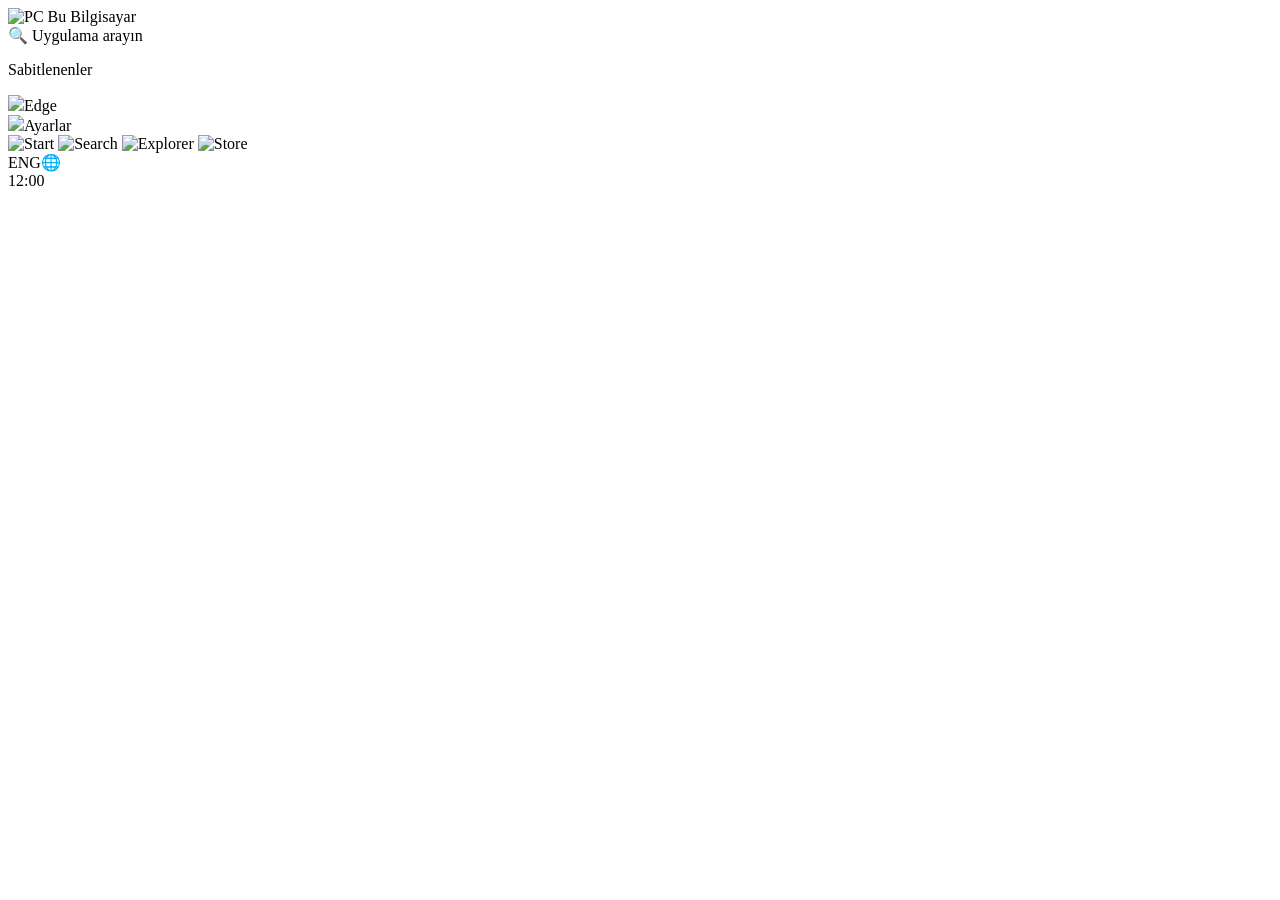
==== index.html @ 8a99611f "Create index.html" ====
<!DOCTYPE html>
<html lang="tr">
<head>
    <meta charset="UTF-8">
    <meta name="viewport" content="width=device-width, initial-scale=1.0">
    <title>Windows 11 Simulator</title>
    <link rel="stylesheet" href="style.css">
</head>
<body>

    <div id="desktop">
        <div class="shortcut" data-app="pc">
            <img src="https://win11.blueedge.me/img/icon/win/explorer.png" alt="PC">
            <span>Bu Bilgisayar</span>
        </div>

        </div>

    <div id="start-menu" class="hidden">
        <div class="start-content">
            <div class="search-bar">🔍 Uygulama arayın</div>
            <div class="pinned-apps">
                <p>Sabitlenenler</p>
                <div class="apps-grid">
                    <div class="app-item"><img src="https://win11.blueedge.me/img/icon/win/edge.png"><span>Edge</span></div>
                    <div class="app-item"><img src="https://win11.blueedge.me/img/icon/win/settings.png"><span>Ayarlar</span></div>
                </div>
            </div>
        </div>
    </div>

    <nav id="taskbar">
        <div class="taskbar-container">
            <img class="tb-icon start-btn" src="https://win11.blueedge.me/img/icon/win/home.png" alt="Start">
            <img class="tb-icon" src="https://win11.blueedge.me/img/icon/win/search.png" alt="Search">
            <img class="tb-icon" src="https://win11.blueedge.me/img/icon/win/explorer.png" alt="Explorer">
            <img class="tb-icon" src="https://win11.blueedge.me/img/icon/win/store.png" alt="Store">
        </div>
        <div class="system-tray">
            <div class="tray-icons"><span>ENG</span><span>🌐</span></div>
            <div class="clock" id="clock">12:00</div>
        </div>
    </nav>

    <script src="script.js"></script>
</body>
</html>
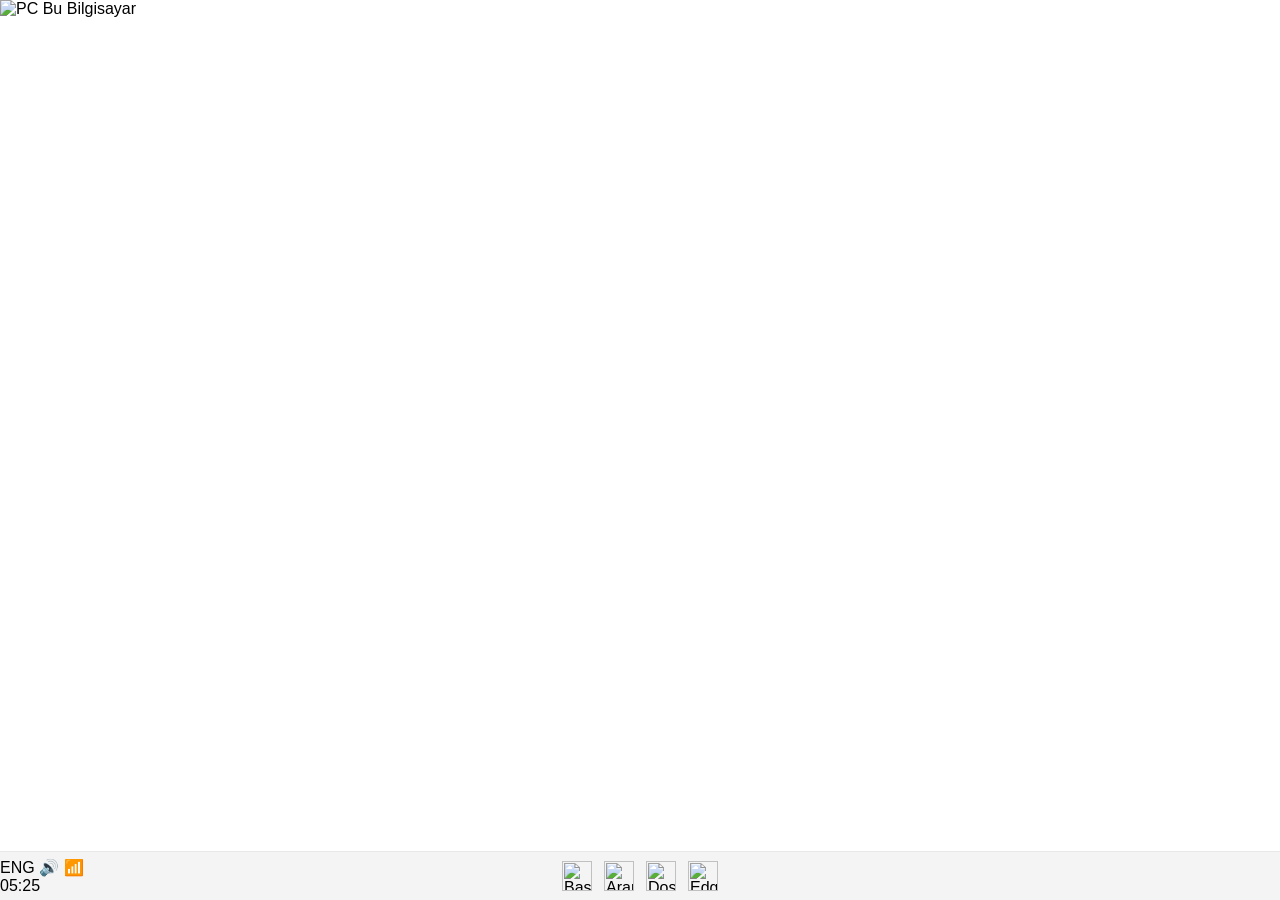
==== commit cfbc43ad: "Update index.html" ====
--- a/index.html
+++ b/index.html
@@ -9,21 +9,25 @@
 <body>
 
     <div id="desktop">
-        <div class="shortcut" data-app="pc">
-            <img src="https://win11.blueedge.me/img/icon/win/explorer.png" alt="PC">
+        <div class="shortcut" ondblclick="createWindow('Bu Bilgisayar')">
+            <img src="https://raw.githubusercontent.com/blueedgetechno/windows11/master/public/img/icon/win/explorer.png" alt="PC">
             <span>Bu Bilgisayar</span>
         </div>
-
-        </div>
+    </div>
 
     <div id="start-menu" class="hidden">
         <div class="start-content">
-            <div class="search-bar">🔍 Uygulama arayın</div>
-            <div class="pinned-apps">
-                <p>Sabitlenenler</p>
+            <input type="text" class="search-bar" placeholder="🔍 Uygulama, ayar ve belge arayın">
+            <div class="pinned-section">
+                <div class="pinned-header">
+                    <span>Sabitlenenler</span>
+                    <button class="all-apps">Tüm uygulamalar ></button>
+                </div>
                 <div class="apps-grid">
-                    <div class="app-item"><img src="https://win11.blueedge.me/img/icon/win/edge.png"><span>Edge</span></div>
-                    <div class="app-item"><img src="https://win11.blueedge.me/img/icon/win/settings.png"><span>Ayarlar</span></div>
+                    <div class="app-item"><img src="https://raw.githubusercontent.com/blueedgetechno/windows11/master/public/img/icon/win/edge.png"><span>Edge</span></div>
+                    <div class="app-item"><img src="https://raw.githubusercontent.com/blueedgetechno/windows11/master/public/img/icon/win/settings.png"><span>Ayarlar</span></div>
+                    <div class="app-item"><img src="https://raw.githubusercontent.com/blueedgetechno/windows11/master/public/img/icon/win/store.png"><span>Store</span></div>
+                    <div class="app-item"><img src="https://raw.githubusercontent.com/blueedgetechno/windows11/master/public/img/icon/win/mail.png"><span>Posta</span></div>
                 </div>
             </div>
         </div>
@@ -31,14 +35,19 @@
 
     <nav id="taskbar">
         <div class="taskbar-container">
-            <img class="tb-icon start-btn" src="https://win11.blueedge.me/img/icon/win/home.png" alt="Start">
-            <img class="tb-icon" src="https://win11.blueedge.me/img/icon/win/search.png" alt="Search">
-            <img class="tb-icon" src="https://win11.blueedge.me/img/icon/win/explorer.png" alt="Explorer">
-            <img class="tb-icon" src="https://win11.blueedge.me/img/icon/win/store.png" alt="Store">
+            <img class="tb-icon start-btn" src="https://raw.githubusercontent.com/blueedgetechno/windows11/master/public/img/icon/win/home.png" title="Başlat">
+            <img class="tb-icon" src="https://raw.githubusercontent.com/blueedgetechno/windows11/master/public/img/icon/win/search.png" title="Arama">
+            <img class="tb-icon" src="https://raw.githubusercontent.com/blueedgetechno/windows11/master/public/img/icon/win/explorer.png" title="Dosya Gezgini" onclick="createWindow('Bu Bilgisayar')">
+            <img class="tb-icon" src="https://raw.githubusercontent.com/blueedgetechno/windows11/master/public/img/icon/win/edge.png" title="Edge">
         </div>
+        
         <div class="system-tray">
-            <div class="tray-icons"><span>ENG</span><span>🌐</span></div>
-            <div class="clock" id="clock">12:00</div>
+            <div class="tray-icons">
+                <span>ENG</span>
+                <span>🔊</span>
+                <span>📶</span>
+            </div>
+            <div class="clock" id="clock">00:00</div>
         </div>
     </nav>
 
--- a/style.css
+++ b/style.css
@@ -0,0 +1,63 @@
+:root {
+    --mica-bg: rgba(255, 255, 255, 0.7);
+    --taskbar-bg: rgba(243, 243, 243, 0.85);
+    --accent: #0078d4;
+}
+
+body {
+    margin: 0;
+    height: 100vh;
+    background: url('https://raw.githubusercontent.com/blueedgetechno/windows11/master/public/img/wallpaper/default/img0.jpg') center/cover;
+    font-family: 'Segoe UI', Tahoma, Geneva, Verdana, sans-serif;
+    overflow: hidden;
+}
+
+/* Görev Çubuğu */
+#taskbar {
+    position: fixed; bottom: 0; width: 100%; height: 48px;
+    background: var(--taskbar-bg); backdrop-filter: blur(20px);
+    display: flex; justify-content: space-between; align-items: center;
+    z-index: 1000; border-top: 1px solid rgba(0,0,0,0.05);
+}
+
+.taskbar-container {
+    position: absolute; left: 50%; transform: translateX(-50%);
+    display: flex; align-items: center; height: 100%;
+}
+
+.tb-icon {
+    width: 30px; height: 30px; padding: 6px;
+    transition: all 0.2s cubic-bezier(0.1, 0.9, 0.2, 1);
+}
+
+.tb-icon:hover { background: white; border-radius: 4px; transform: scale(1.1); }
+
+/* Başlat Menüsü */
+#start-menu {
+    position: fixed; bottom: 60px; left: 50%; transform: translateX(-50%) translateY(100vh);
+    width: 520px; height: 600px; background: var(--mica-bg);
+    backdrop-filter: blur(40px); border-radius: 12px;
+    border: 1px solid rgba(255,255,255,0.3); transition: transform 0.4s cubic-bezier(0.1, 0.9, 0.2, 1);
+    z-index: 999;
+}
+
+#start-menu.show { transform: translateX(-50%) translateY(0); }
+
+/* Pencere (Window) Tasarımı */
+.window {
+    position: absolute; width: 600px; height: 400px;
+    background: white; border-radius: 8px; box-shadow: 0 12px 40px rgba(0,0,0,0.25);
+    display: flex; flex-direction: column; overflow: hidden;
+}
+
+.win-titlebar {
+    height: 40px; background: #f3f3f3; display: flex;
+    justify-content: space-between; align-items: center; padding: 0 12px;
+    cursor: default;
+}
+
+.win-controls div {
+    display: inline-block; width: 35px; text-align: center; line-height: 40px; cursor: pointer;
+}
+
+.win-controls .close:hover { background: #e81123; color: white; }
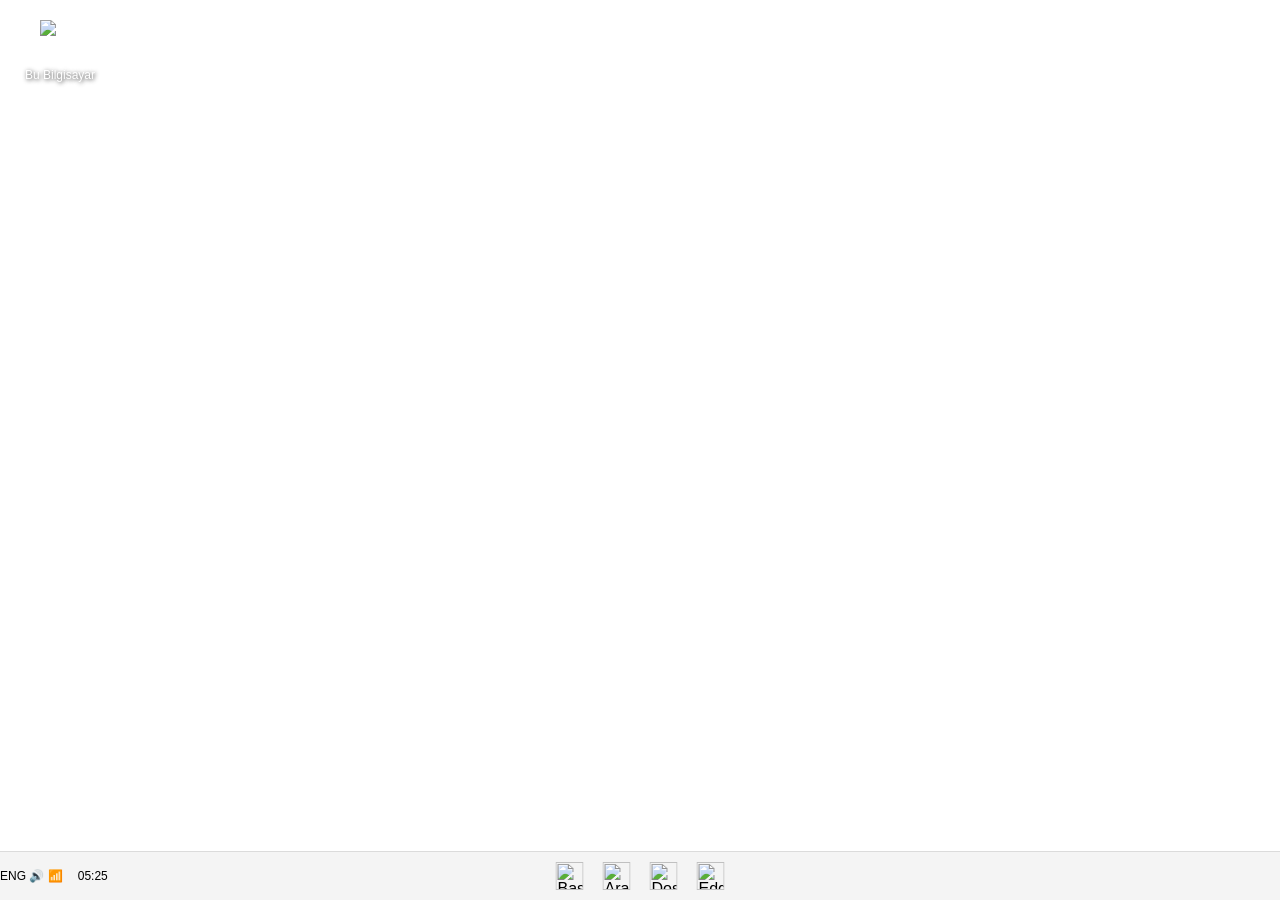
==== commit 8f0d9bdb: "Update index.html" ====
--- a/index.html
+++ b/index.html
@@ -5,12 +5,18 @@
     <meta name="viewport" content="width=device-width, initial-scale=1.0">
     <title>Windows 11 Simulator</title>
     <link rel="stylesheet" href="style.css">
+    <style>
+        /* CSS dosyasını yüklerken bozulma ihtimaline karşı ikon boyutlarını buraya da ekliyorum */
+        .shortcut img { width: 40px !important; height: 40px !important; }
+        .tb-icon { width: 28px !important; height: 28px !important; }
+        .app-item img { width: 32px !important; height: 32px !important; }
+    </style>
 </head>
 <body>
 
     <div id="desktop">
         <div class="shortcut" ondblclick="createWindow('Bu Bilgisayar')">
-            <img src="https://raw.githubusercontent.com/blueedgetechno/windows11/master/public/img/icon/win/explorer.png" alt="PC">
+            <img src="https://n98540638-beep.github.io/win11/img/explorer.png" alt="PC">
             <span>Bu Bilgisayar</span>
         </div>
     </div>
@@ -24,10 +30,10 @@
                     <button class="all-apps">Tüm uygulamalar ></button>
                 </div>
                 <div class="apps-grid">
-                    <div class="app-item"><img src="https://raw.githubusercontent.com/blueedgetechno/windows11/master/public/img/icon/win/edge.png"><span>Edge</span></div>
-                    <div class="app-item"><img src="https://raw.githubusercontent.com/blueedgetechno/windows11/master/public/img/icon/win/settings.png"><span>Ayarlar</span></div>
-                    <div class="app-item"><img src="https://raw.githubusercontent.com/blueedgetechno/windows11/master/public/img/icon/win/store.png"><span>Store</span></div>
-                    <div class="app-item"><img src="https://raw.githubusercontent.com/blueedgetechno/windows11/master/public/img/icon/win/mail.png"><span>Posta</span></div>
+                    <div class="app-item"><img src="https://n98540638-beep.github.io/win11/img/edge.png"><span>Edge</span></div>
+                    <div class="app-item"><img src="https://n98540638-beep.github.io/win11/img/settings.png"><span>Ayarlar</span></div>
+                    <div class="app-item"><img src="https://n98540638-beep.github.io/win11/img/store.png"><span>Store</span></div>
+                    <div class="app-item"><img src="https://n98540638-beep.github.io/win11/img/mail.png"><span>Posta</span></div>
                 </div>
             </div>
         </div>
@@ -35,10 +41,10 @@
 
     <nav id="taskbar">
         <div class="taskbar-container">
-            <img class="tb-icon start-btn" src="https://raw.githubusercontent.com/blueedgetechno/windows11/master/public/img/icon/win/home.png" title="Başlat">
-            <img class="tb-icon" src="https://raw.githubusercontent.com/blueedgetechno/windows11/master/public/img/icon/win/search.png" title="Arama">
-            <img class="tb-icon" src="https://raw.githubusercontent.com/blueedgetechno/windows11/master/public/img/icon/win/explorer.png" title="Dosya Gezgini" onclick="createWindow('Bu Bilgisayar')">
-            <img class="tb-icon" src="https://raw.githubusercontent.com/blueedgetechno/windows11/master/public/img/icon/win/edge.png" title="Edge">
+            <img class="tb-icon start-btn" src="https://n98540638-beep.github.io/win11/img/home.png" title="Başlat">
+            <img class="tb-icon" src="https://n98540638-beep.github.io/win11/img/search.png" title="Arama">
+            <img class="tb-icon" src="https://n98540638-beep.github.io/win11/img/explorer.png" title="Dosya Gezgini" onclick="createWindow('Bu Bilgisayar')">
+            <img class="tb-icon" src="https://n98540638-beep.github.io/win11/img/edge.png" title="Edge">
         </div>
         
         <div class="system-tray">
--- a/style.css
+++ b/style.css
@@ -1,63 +1,74 @@
 :root {
-    --mica-bg: rgba(255, 255, 255, 0.7);
-    --taskbar-bg: rgba(243, 243, 243, 0.85);
-    --accent: #0078d4;
+    --mica: rgba(255, 255, 255, 0.75);
+    --taskbar: rgba(243, 243, 243, 0.85);
 }
 
-body {
-    margin: 0;
-    height: 100vh;
-    background: url('https://raw.githubusercontent.com/blueedgetechno/windows11/master/public/img/wallpaper/default/img0.jpg') center/cover;
-    font-family: 'Segoe UI', Tahoma, Geneva, Verdana, sans-serif;
-    overflow: hidden;
+body, html {
+    margin: 0; padding: 0; height: 100%; overflow: hidden;
+    font-family: 'Segoe UI', sans-serif;
+    background: url('https://raw.githubusercontent.com/blueedgetechno/windows11/master/public/img/wallpaper/default/img0.jpg') center/cover no-repeat;
 }
+
+/* Masaüstü */
+#desktop { width: 100vw; height: calc(100vh - 48px); position: relative; padding: 10px; }
+
+.shortcut {
+    width: 80px; text-align: center; color: white; padding: 10px;
+    border-radius: 4px; cursor: default; transition: 0.2s;
+}
+.shortcut:hover { background: rgba(255,255,255,0.1); }
+.shortcut img { width: 40px; display: block; margin: 0 auto 5px; }
+.shortcut span { font-size: 12px; text-shadow: 1px 1px 4px rgba(0,0,0,0.8); }
 
 /* Görev Çubuğu */
 #taskbar {
     position: fixed; bottom: 0; width: 100%; height: 48px;
-    background: var(--taskbar-bg); backdrop-filter: blur(20px);
+    background: var(--taskbar); backdrop-filter: blur(20px);
     display: flex; justify-content: space-between; align-items: center;
-    z-index: 1000; border-top: 1px solid rgba(0,0,0,0.05);
+    z-index: 9999; border-top: 1px solid rgba(0,0,0,0.1);
 }
 
 .taskbar-container {
     position: absolute; left: 50%; transform: translateX(-50%);
-    display: flex; align-items: center; height: 100%;
+    display: flex; gap: 5px;
 }
 
 .tb-icon {
-    width: 30px; height: 30px; padding: 6px;
-    transition: all 0.2s cubic-bezier(0.1, 0.9, 0.2, 1);
+    width: 28px; height: 28px; padding: 7px;
+    transition: all 0.2s; border-radius: 4px;
 }
-
-.tb-icon:hover { background: white; border-radius: 4px; transform: scale(1.1); }
+.tb-icon:hover { background: white; transform: scale(1.1); }
 
 /* Başlat Menüsü */
 #start-menu {
-    position: fixed; bottom: 60px; left: 50%; transform: translateX(-50%) translateY(100vh);
-    width: 520px; height: 600px; background: var(--mica-bg);
-    backdrop-filter: blur(40px); border-radius: 12px;
-    border: 1px solid rgba(255,255,255,0.3); transition: transform 0.4s cubic-bezier(0.1, 0.9, 0.2, 1);
-    z-index: 999;
+    position: fixed; bottom: 60px; left: 50%;
+    transform: translateX(-50%) translateY(1000px);
+    width: 520px; height: 580px; background: var(--mica);
+    backdrop-filter: blur(30px); border-radius: 10px;
+    border: 1px solid rgba(255,255,255,0.4);
+    box-shadow: 0 15px 30px rgba(0,0,0,0.2);
+    transition: transform 0.4s cubic-bezier(0.1, 0.8, 0.2, 1);
+    z-index: 999; padding: 30px; box-sizing: border-box;
+}
+#start-menu.show { transform: translateX(-50%) translateY(0); }
+
+.search-bar {
+    width: 100%; padding: 10px 15px; border-radius: 20px;
+    border: 1px solid #ddd; outline: none; margin-bottom: 20px;
 }
 
-#start-menu.show { transform: translateX(-50%) translateY(0); }
+.apps-grid { display: grid; grid-template-columns: repeat(6, 1fr); gap: 15px; margin-top: 20px; }
+.app-item { text-align: center; font-size: 11px; cursor: pointer; }
+.app-item img { width: 32px; margin-bottom: 5px; }
 
-/* Pencere (Window) Tasarımı */
+/* Pencere Stili */
 .window {
-    position: absolute; width: 600px; height: 400px;
-    background: white; border-radius: 8px; box-shadow: 0 12px 40px rgba(0,0,0,0.25);
-    display: flex; flex-direction: column; overflow: hidden;
+    position: absolute; width: 500px; height: 350px;
+    background: white; border-radius: 8px; overflow: hidden;
+    box-shadow: 0 10px 30px rgba(0,0,0,0.3); z-index: 10;
 }
+.win-header { background: #f3f3f3; padding: 10px; display: flex; justify-content: space-between; cursor: move; }
+.close-btn { color: red; cursor: pointer; font-weight: bold; padding: 0 10px; }
 
-.win-titlebar {
-    height: 40px; background: #f3f3f3; display: flex;
-    justify-content: space-between; align-items: center; padding: 0 12px;
-    cursor: default;
-}
-
-.win-controls div {
-    display: inline-block; width: 35px; text-align: center; line-height: 40px; cursor: pointer;
-}
-
-.win-controls .close:hover { background: #e81123; color: white; }
+/* Saat */
+.system-tray { padding-right: 15px; display: flex; gap: 15px; font-size: 12px; align-items: center; }
